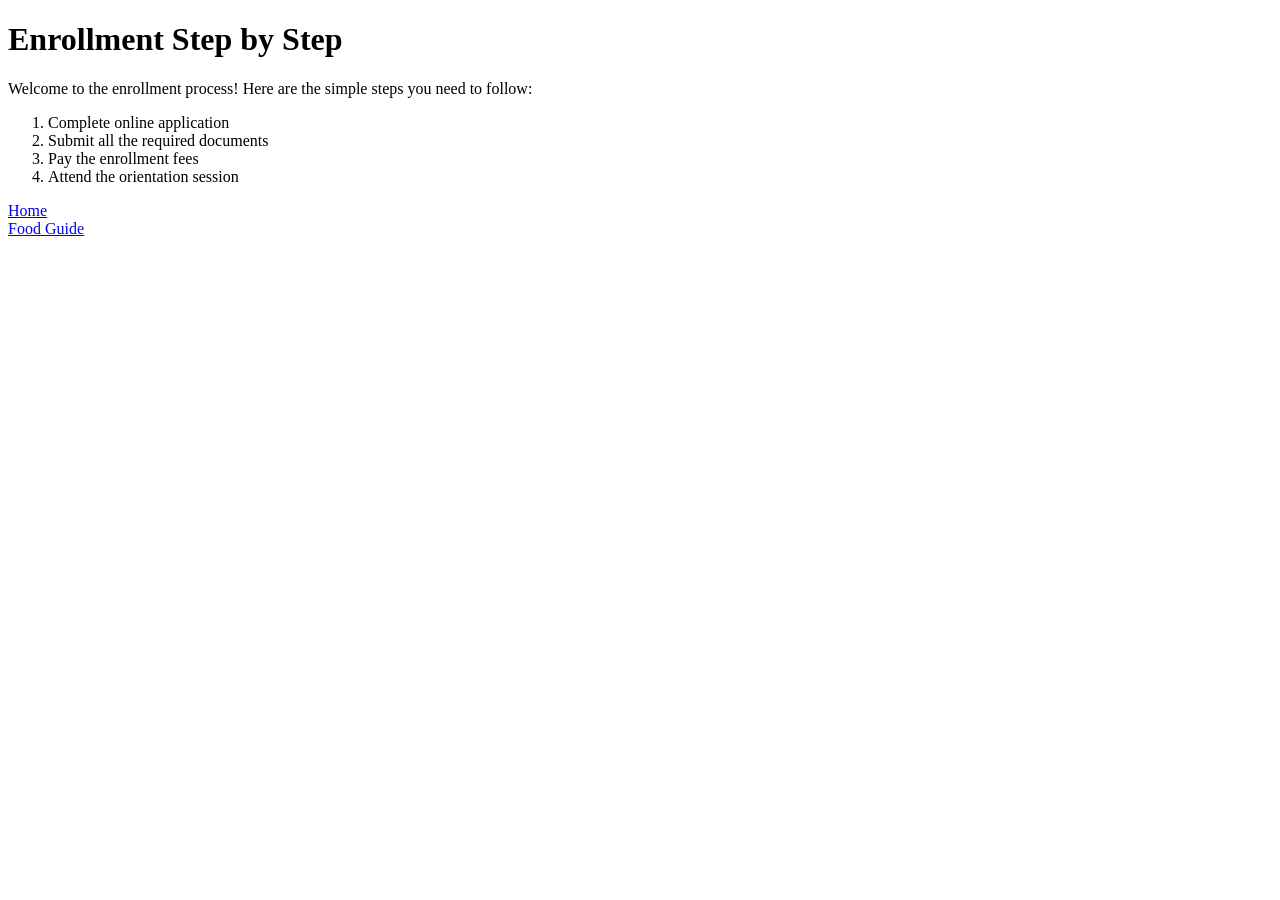
==== guides/enrollment.html @ b02df59a "Initial commit" ====
<!DOCTYPE html>
<html lang="en">
<head>
    <meta charset="UTF-8">
    <meta name="viewport" content="width=device-width, initial-scale=1.0">
    <title>Enrollment Guide</title>
</head>
<body>
    <h1>Enrollment Step by Step</h1>
    <p>Welcome to the enrollment process! Here are the simple steps you need to follow:</p>
    <ol>
        <li> Complete online application</li>
        <li> Submit all the required documents</li>
        <li> Pay the enrollment fees</li>
        <li> Attend the orientation session</li>
    </ol>
        <!-- back home: Up one folder -->
        <a href="../index.html">Home</a><br>

        <!-- back to enrollment: same folder-->
        <a href="food.html">Food Guide</a>

</body>
</html>
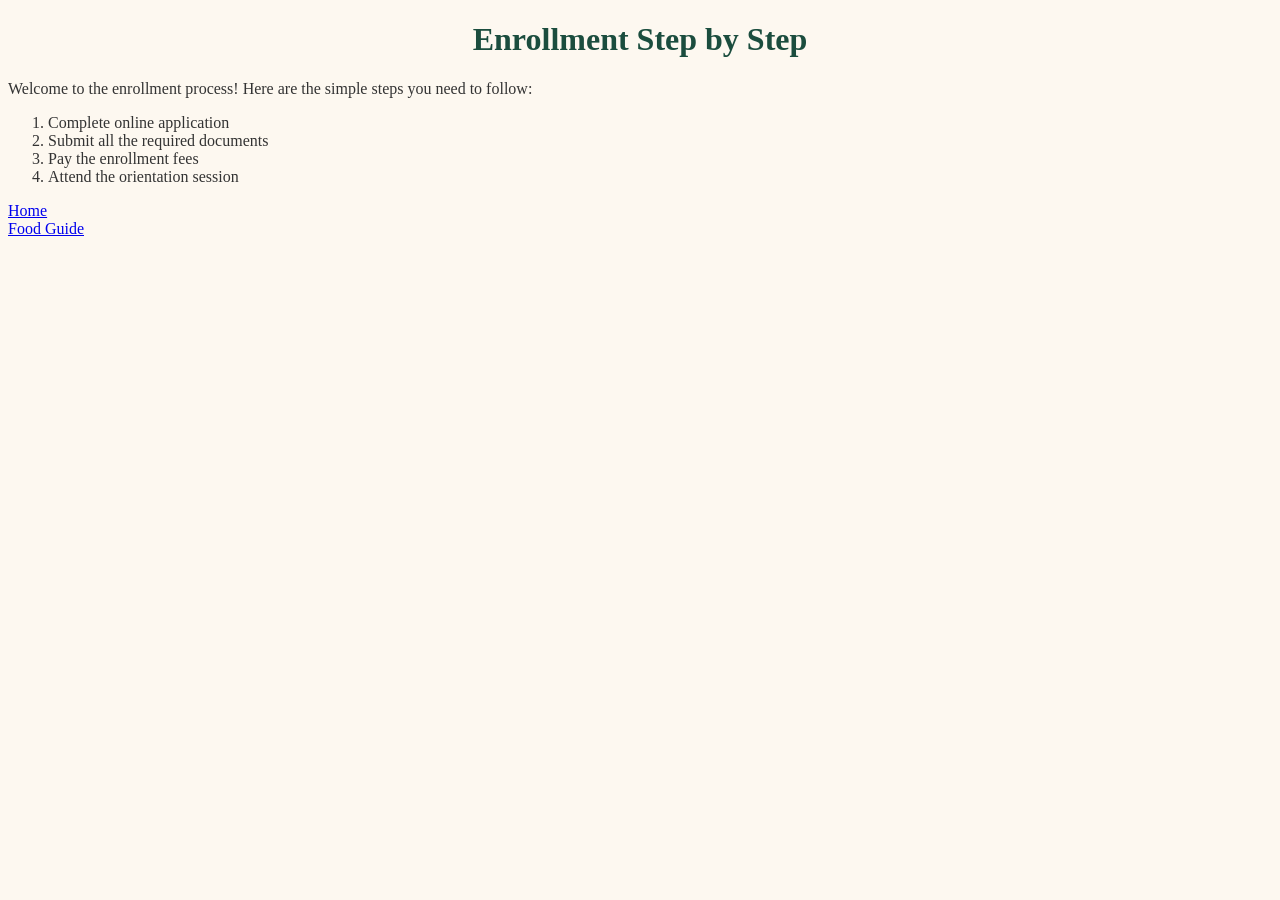
==== commit 515b14fd: "styles" ====
--- a/guides/enrollment.html
+++ b/guides/enrollment.html
@@ -4,6 +4,7 @@
     <meta charset="UTF-8">
     <meta name="viewport" content="width=device-width, initial-scale=1.0">
     <title>Enrollment Guide</title>
+    <link rel="stylesheet" href="../styles.css">
 </head>
 <body>
     <h1>Enrollment Step by Step</h1>
--- a/styles.css
+++ b/styles.css
@@ -0,0 +1,23 @@
+body {
+    font-family: 'Times New Roman', Times, serif;
+    color: #333333;
+    background-color: #fdf8f0;
+}
+h1, h2 {
+    color: #1B4D3E;
+}
+h1 {
+    text-align: center;
+}
+.intro {
+    font-size: 20px;
+}
+.tip {
+    background-color: #FFF4CC;
+    padding: 16px;
+    border: 2px solid #E0A800;
+    margin: 24px 0;
+}
+img {
+    border: 4px solid #1B4D3E;
+}
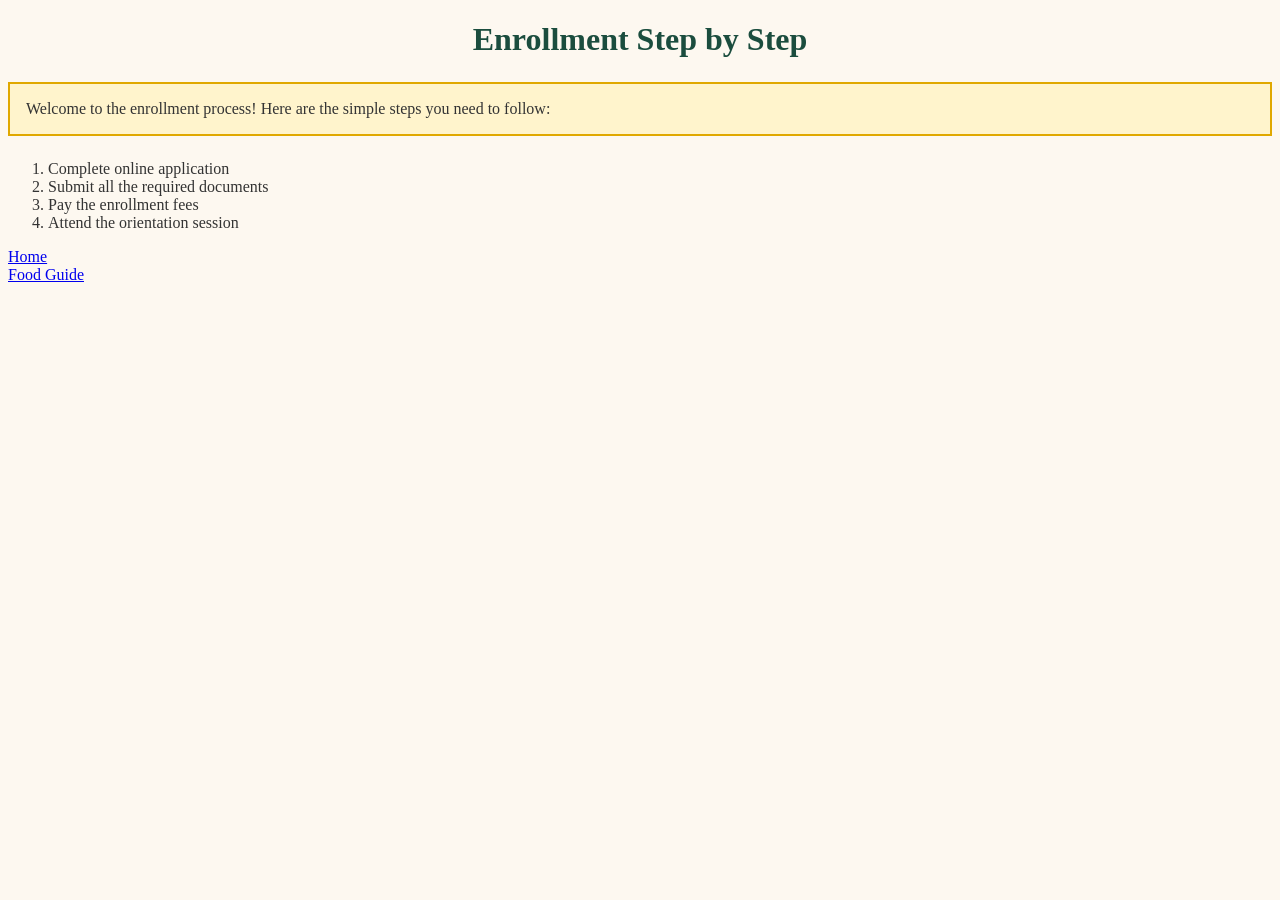
==== commit d9303b35: "first commit" ====
--- a/guides/enrollment.html
+++ b/guides/enrollment.html
@@ -8,7 +8,7 @@
 </head>
 <body>
     <h1>Enrollment Step by Step</h1>
-    <p>Welcome to the enrollment process! Here are the simple steps you need to follow:</p>
+    <p class="tip">Welcome to the enrollment process! Here are the simple steps you need to follow:</p>
     <ol>
         <li> Complete online application</li>
         <li> Submit all the required documents</li>
--- a/styles.css
+++ b/styles.css
@@ -6,7 +6,7 @@
 h1, h2 {
     color: #1B4D3E;
 }
-h1 {
+h1, h2 {
     text-align: center;
 }
 .intro {
